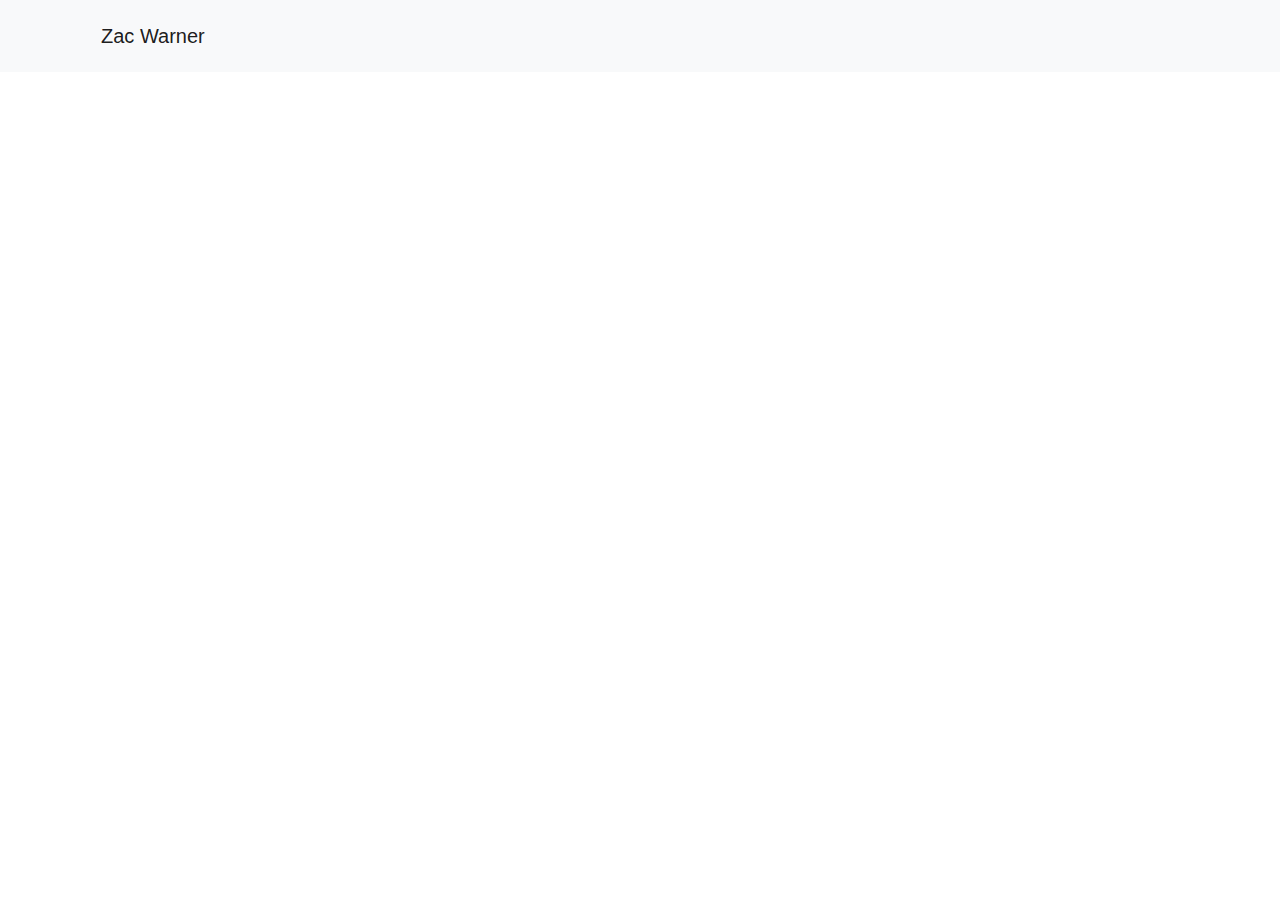
==== index.html @ c2f6d388 "started working on nav bar" ====
<!doctype html>
<html lang="en">

<head>
    <!-- Required meta tags -->
    <meta charset="utf-8">
    <meta name="viewport" content="width=device-width, initial-scale=1, shrink-to-fit=no">

    <!-- Bootstrap CSS -->
    <link rel="stylesheet" href="https://stackpath.bootstrapcdn.com/bootstrap/4.3.1/css/bootstrap.min.css"
        integrity="sha384-ggOyR0iXCbMQv3Xipma34MD+dH/1fQ784/j6cY/iJTQUOhcWr7x9JvoRxT2MZw1T" crossorigin="anonymous">

    <title>My Portfolio using bootstrap</title>
</head>

<body>
    <nav class="navbar fixed-top navbar-light bg-light">
        <div class="container">
            <!-- As a heading -->
            <nav class="navbar navbar-light bg-light">
                <span class="navbar-brand mb-0 h1">Zac Warner</span>
            </nav>
        </div>
    </nav>

    <!-- Optional JavaScript -->
    <!-- jQuery first, then Popper.js, then Bootstrap JS -->
    <script src="https://code.jquery.com/jquery-3.3.1.slim.min.js"
        integrity="sha384-q8i/X+965DzO0rT7abK41JStQIAqVgRVzpbzo5smXKp4YfRvH+8abtTE1Pi6jizo"
        crossorigin="anonymous"></script>
    <script src="https://cdnjs.cloudflare.com/ajax/libs/popper.js/1.14.7/umd/popper.min.js"
        integrity="sha384-UO2eT0CpHqdSJQ6hJty5KVphtPhzWj9WO1clHTMGa3JDZwrnQq4sF86dIHNDz0W1"
        crossorigin="anonymous"></script>
    <script src="https://stackpath.bootstrapcdn.com/bootstrap/4.3.1/js/bootstrap.min.js"
        integrity="sha384-JjSmVgyd0p3pXB1rRibZUAYoIIy6OrQ6VrjIEaFf/nJGzIxFDsf4x0xIM+B07jRM"
        crossorigin="anonymous"></script>
</body>

</html>
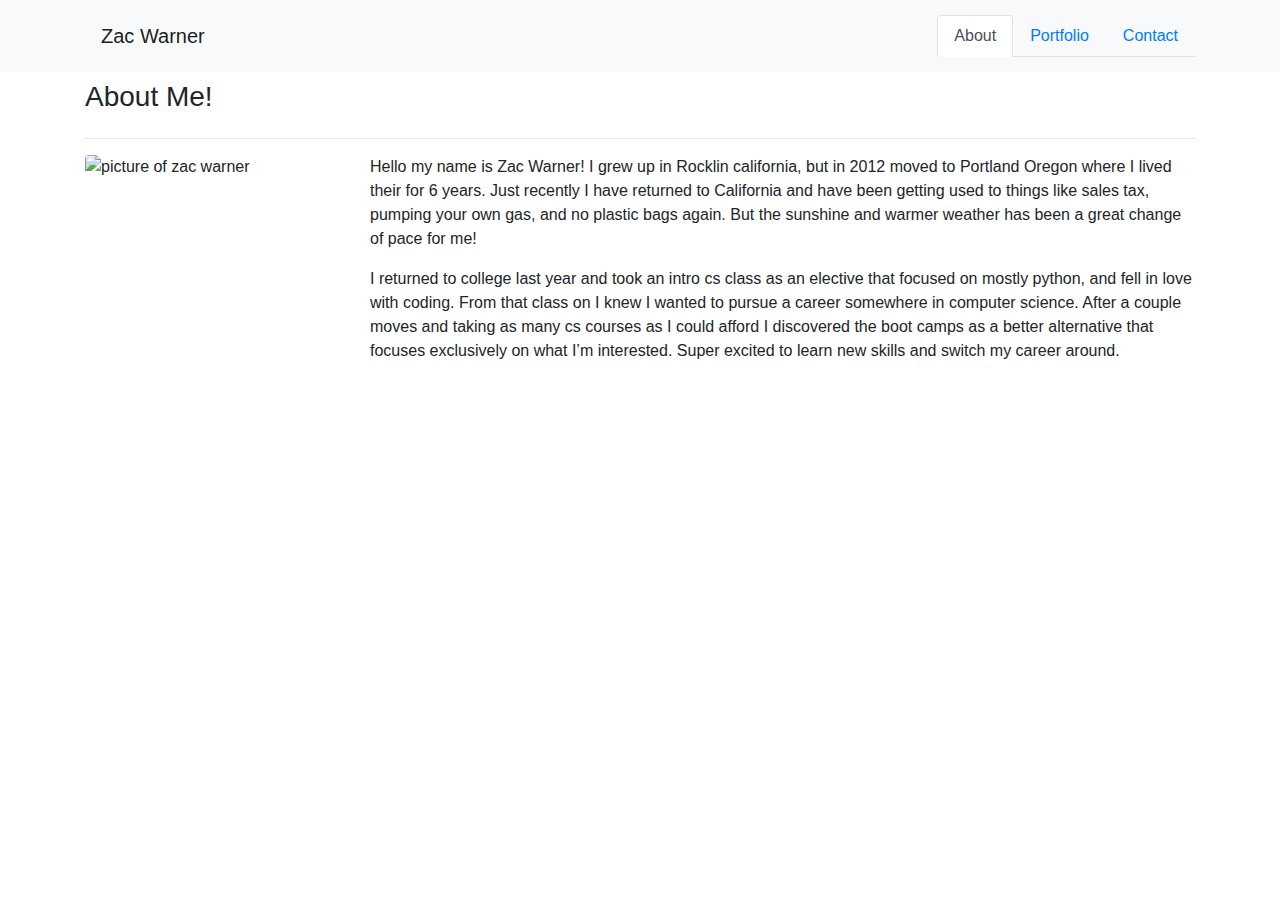
==== commit c6497c4c: "moved assets over, started working on index." ====
--- a/index.html
+++ b/index.html
@@ -9,6 +9,7 @@
     <!-- Bootstrap CSS -->
     <link rel="stylesheet" href="https://stackpath.bootstrapcdn.com/bootstrap/4.3.1/css/bootstrap.min.css"
         integrity="sha384-ggOyR0iXCbMQv3Xipma34MD+dH/1fQ784/j6cY/iJTQUOhcWr7x9JvoRxT2MZw1T" crossorigin="anonymous">
+    <link rel="stylesheet" type="text/css" href="assets/css/style.css">
 
     <title>My Portfolio using bootstrap</title>
 </head>
@@ -16,12 +17,56 @@
 <body>
     <nav class="navbar fixed-top navbar-light bg-light">
         <div class="container">
-            <!-- As a heading -->
             <nav class="navbar navbar-light bg-light">
                 <span class="navbar-brand mb-0 h1">Zac Warner</span>
             </nav>
+            <ul class="nav nav-tabs justify-content-end">
+                <li class="nav-item">
+                    <a class="nav-link active" href="index.html">About</a>
+                </li>
+                <li class="nav-item">
+                    <a class="nav-link" href="portfolio.html">Portfolio</a>
+                </li>
+                <li class="nav-item">
+                    <a class="nav-link" href="contact.html">Contact</a>
+                </li>
+            </ul>
         </div>
     </nav>
+
+    <div class="container clearfix">
+        <div class="row">
+            <div class="col-md-12">
+                <h3>About Me!</h3>
+            </div>
+        </div>
+        <div class="row">
+            <div class="col-md-12">
+                <hr>
+            </div>
+        </div>
+        <div class="row">
+            <div class="col-md-3">
+                <img src="assets/images/zacwarner.jpg" class="rounded float-left" alt="picture of zac warner">
+            </div>
+            <div class="col-md-9">
+                <p>
+                    Hello my name is Zac Warner! I grew up in Rocklin california, but in 2012 moved to Portland Oregon
+                    where I lived their for 6 years. Just recently I have returned to California and have been getting
+                    used to things like sales tax, pumping your own gas, and no plastic bags again. But the sunshine and
+                    warmer weather has been a great change of pace for me!
+                </p>
+                <p>
+                    I returned to college last year and took an intro cs class as an elective that focused on mostly
+                    python, and fell in love with coding. From that class on I knew I wanted to pursue a career
+                    somewhere in computer science. After a couple moves and taking as many cs courses as I could afford
+                    I discovered the boot camps as a better alternative that focuses exclusively on what I’m interested.
+                    Super excited to learn new skills and switch my career around.
+                </p>
+            </div>
+        </div>
+    </div>
+
 
     <!-- Optional JavaScript -->
     <!-- jQuery first, then Popper.js, then Bootstrap JS -->
--- a/assets/css/style.css
+++ b/assets/css/style.css
@@ -0,0 +1,4 @@
+body { padding-top: 80px; }
+@media screen and (max-width: 768px) {
+    body { padding-top: 40px; }
+}
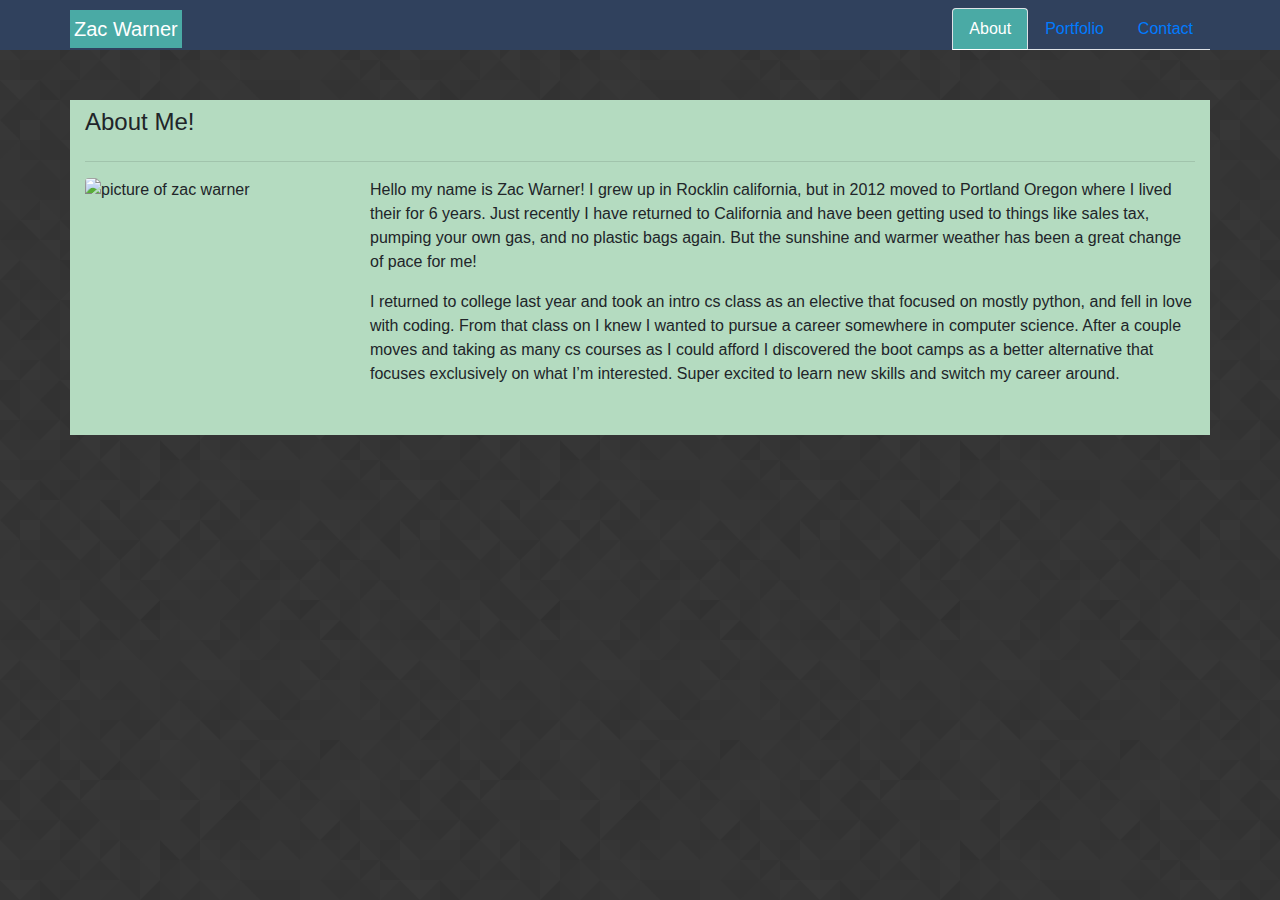
==== commit e566ae4e: "nav bar nailed down, contact and index finished." ====
--- a/index.html
+++ b/index.html
@@ -15,14 +15,13 @@
 </head>
 
 <body>
-    <nav class="navbar fixed-top navbar-light bg-light">
-        <div class="container">
-            <nav class="navbar navbar-light bg-light">
-                <span class="navbar-brand mb-0 h1">Zac Warner</span>
-            </nav>
-            <ul class="nav nav-tabs justify-content-end">
+    <nav class="navbar fixed-top navbar-dark p-0 darkblue">
+        <div class="container p-0">
+            <span class="navbar-brand mt-2 mb-0 p-1 h1 lightblue">Zac Warner</span>
+            <ul class="nav nav-tabs mt-2 justify-content-end">
                 <li class="nav-item">
-                    <a class="nav-link active" href="index.html">About</a>
+                    <a class="nav-link active" style="background-color: #4aaaa5; color: white;"
+                        href="index.html">About</a>
                 </li>
                 <li class="nav-item">
                     <a class="nav-link" href="portfolio.html">Portfolio</a>
@@ -34,10 +33,11 @@
         </div>
     </nav>
 
-    <div class="container clearfix">
+
+    <div class="container green">
         <div class="row">
-            <div class="col-md-12">
-                <h3>About Me!</h3>
+            <div class="col-md-12 pt-2">
+                <h4>About Me!</h4>
             </div>
         </div>
         <div class="row">
@@ -65,6 +65,9 @@
                 </p>
             </div>
         </div>
+        <div class="row">
+            <hr>
+        </div>
     </div>
 
 
--- a/assets/css/style.css
+++ b/assets/css/style.css
@@ -1,4 +1,26 @@
-body { padding-top: 80px; }
+body { 
+    background-image: url(../images/prism/prism.png);
+    padding-top: 100px; 
+}
 @media screen and (max-width: 768px) {
-    body { padding-top: 40px; }
+    body { padding-top: 60px; }
 }
+@media screen and (max-width: 400px) {
+    body { padding-top: 100px; }
+}
+
+.green {
+    background-color: #b4dbc0;
+}
+
+.darkblue {
+    background-color: #30415d;
+}
+
+.lightblue {
+    background-color: #4aaaa5;
+}
+
+.noMargin {
+    margin: 0px;
+}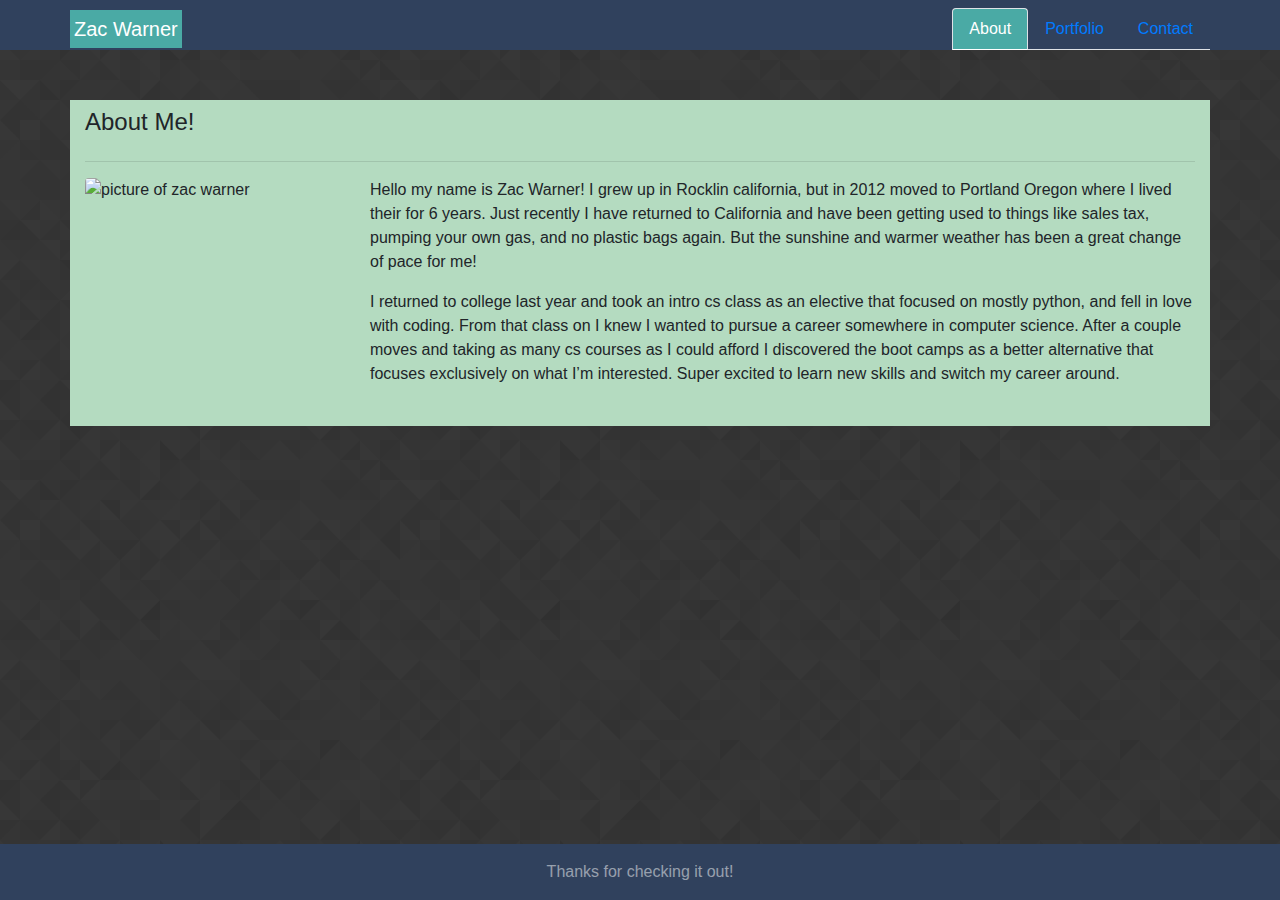
==== commit 55475e9e: "finished, added footer" ====
--- a/index.html
+++ b/index.html
@@ -36,7 +36,7 @@
 
     <div class="container green">
         <div class="row">
-            <div class="col-md-12 pt-2">
+            <div class="col-lg-12 pt-2">
                 <h4>About Me!</h4>
             </div>
         </div>
@@ -45,7 +45,7 @@
                 <hr>
             </div>
         </div>
-        <div class="row">
+        <div class="row pb-4">
             <div class="col-md-3">
                 <img src="assets/images/zacwarner.jpg" class="rounded float-left" alt="picture of zac warner">
             </div>
@@ -65,11 +65,12 @@
                 </p>
             </div>
         </div>
-        <div class="row">
-            <hr>
-        </div>
     </div>
-
+    <nav class="navbar fixed-bottom navbar-dark justify-content-center darkblue">
+        <span class="navbar-text">
+            Thanks for checking it out!
+        </span>
+    </nav>
 
     <!-- Optional JavaScript -->
     <!-- jQuery first, then Popper.js, then Bootstrap JS -->
--- a/assets/css/style.css
+++ b/assets/css/style.css
@@ -1,12 +1,14 @@
 body { 
     background-image: url(../images/prism/prism.png);
-    padding-top: 100px; 
+    padding-top: 100px;
+    padding-bottom: 0px; 
 }
 @media screen and (max-width: 768px) {
-    body { padding-top: 60px; }
+    body { padding-top: 60px; padding-bottom:40px; }
+    
 }
 @media screen and (max-width: 400px) {
-    body { padding-top: 100px; }
+    body { padding-top: 100px; padding-bottom:40px; }
 }
 
 .green {
